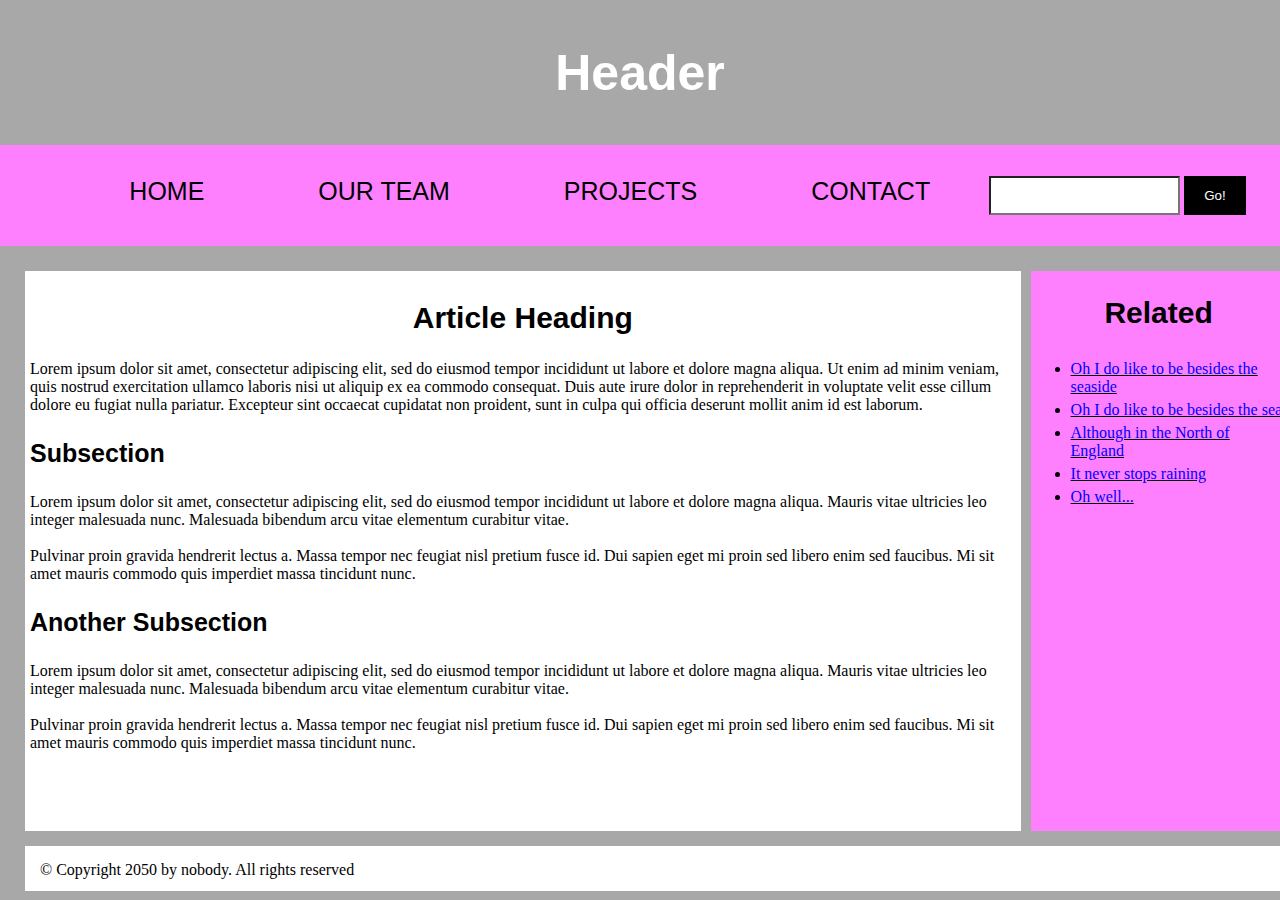
==== hw3/index.html @ 3278eb34 "finished" ====
<!doctype html>
<html>
  <head>
  	<title>Homework 3: Web Page </title>
    <style>

      body,html {
        padding: 0; 
        margin: 0
      }

      header h1 { 
        text-align:center;
        font-family: cursive, helvetica;
        font-size: 50px;
      }

      header {
        background-color: #A8A8A8;
        color: #fff; 
        padding: 10px 30px; 
        width: 100%; 
        box-sizing: border-box;
      }
        
      nav { 
        background-color: #FF80FF; 
        padding: 15px 0;
        text-align: center;
        overflow: hidden;
      }

      nav a {
        color: #000; 
        font-size: 25px; 
        text-decoration: none;
        font-family: arial, helvetica;
        padding: 14px 55px;
      }
        
      nav ul { list-style-type:none; }
      nav ul li {display: inline-block}
      
      input[type=submit] {
          background-color: #000;
          color: white;
          padding: 12px 20px;
          border: none;
          cursor: pointer;
      }
      input[type=text] {
        background-color: #fff;
        padding: 10px 5px;
      }

      body {
        background-color: #A8A8A8;
        height: 100%;

      }
      #wrapper {
        min-height: 100%;
      }

      #container {
        width: 100%;
        margin: auto;
        padding: 20px
      }

      #first {
        width: 77%;
        float: left;
        height: 550px;
        background-color: #ffff;
        margin: 5px;
        padding: 5px;
      }
      #second {
        width: 20%;
        float: left;
        height: 560px;
        background-color: #FF80FF;
        margin: 5px;
      }

      h2 { 
        text-align: center;
        font-family: cursive, helvetica;
        font-size: 30px;
      }
      h3 { 
        
        font-family: cursive, helvetica;
        font-size: 25px;
      }

      .linkList {
        padding-top: 5px;
        text-decoration: underline;
      }

      a {
        color: blue;
      }

      .holaJoaqs {
        padding: 15px;
        padding-bottom: 20px;
        margin-left: 25px;
        margin-top: 560px !important;
        background-color: white;
        height: 10px;
      }

    </style>
  </head>
  <body id="wrapper">
    <header>
      <h1>Header</h1>
    </header>
    <nav>
      <ul >
        <li><a href="#">HOME</a></li>
        <li><a href="#">OUR TEAM</a></li>
        <li><a href="#">PROJECTS</a></li>
        <li><a href="#">CONTACT</a></li>
        <li>
          <form>
            <input type='text' name='search'>
            <input type = 'submit' value = "Go!">
          </form>
        </li>
      </ul>
    </nav>
    <div class="backPage">
      <div id="container">
        <div id="first">
          <h2> Article Heading </h2>
          Lorem ipsum dolor sit amet, consectetur adipiscing elit, sed do eiusmod tempor incididunt ut labore et dolore magna aliqua. Ut enim ad minim veniam, quis nostrud exercitation ullamco laboris nisi ut aliquip ex ea commodo consequat. Duis aute irure dolor in reprehenderit in voluptate velit esse cillum dolore eu fugiat nulla pariatur. Excepteur sint occaecat cupidatat non proident, sunt in culpa qui officia deserunt mollit anim id est laborum.

          <h3> Subsection </h3>
          Lorem ipsum dolor sit amet, consectetur adipiscing elit, sed do eiusmod tempor incididunt ut labore et dolore magna aliqua. Mauris vitae ultricies leo integer malesuada nunc. Malesuada bibendum arcu vitae elementum curabitur vitae. 
          <br>
          <br>

          Pulvinar proin gravida hendrerit lectus a. Massa tempor nec feugiat nisl pretium fusce id. Dui sapien eget mi proin sed libero enim sed faucibus. Mi sit amet mauris commodo quis imperdiet massa tincidunt nunc.

          <h3> Another Subsection </h3>

          Lorem ipsum dolor sit amet, consectetur adipiscing elit, sed do eiusmod tempor incididunt ut labore et dolore magna aliqua. Mauris vitae ultricies leo integer malesuada nunc. Malesuada bibendum arcu vitae elementum curabitur vitae. 
          <br>
          <br>

          Pulvinar proin gravida hendrerit lectus a. Massa tempor nec feugiat nisl pretium fusce id. Dui sapien eget mi proin sed libero enim sed faucibus. Mi sit amet mauris commodo quis imperdiet massa tincidunt nunc.

        </div>
        <div id="second">
          <h2> Related </h2>
          <ul>
            <li class="linkList"> <a> Oh I do like to be besides the seaside </a> </li>
            <li class="linkList"> <a> Oh I do like to be besides the sea </a></li>
            <li class="linkList"> <a> Although in the North of England </a></li>
            <li class="linkList"> <a> It never stops raining </a> </li>
            <li class="linkList"> <a> Oh well...  </a></li>
          </ul>
        </div>
      </div>
    </div>  
    <div class="holaJoaqs"> &#169; Copyright 2050 by nobody. All rights reserved </div>
  </body>
</html>
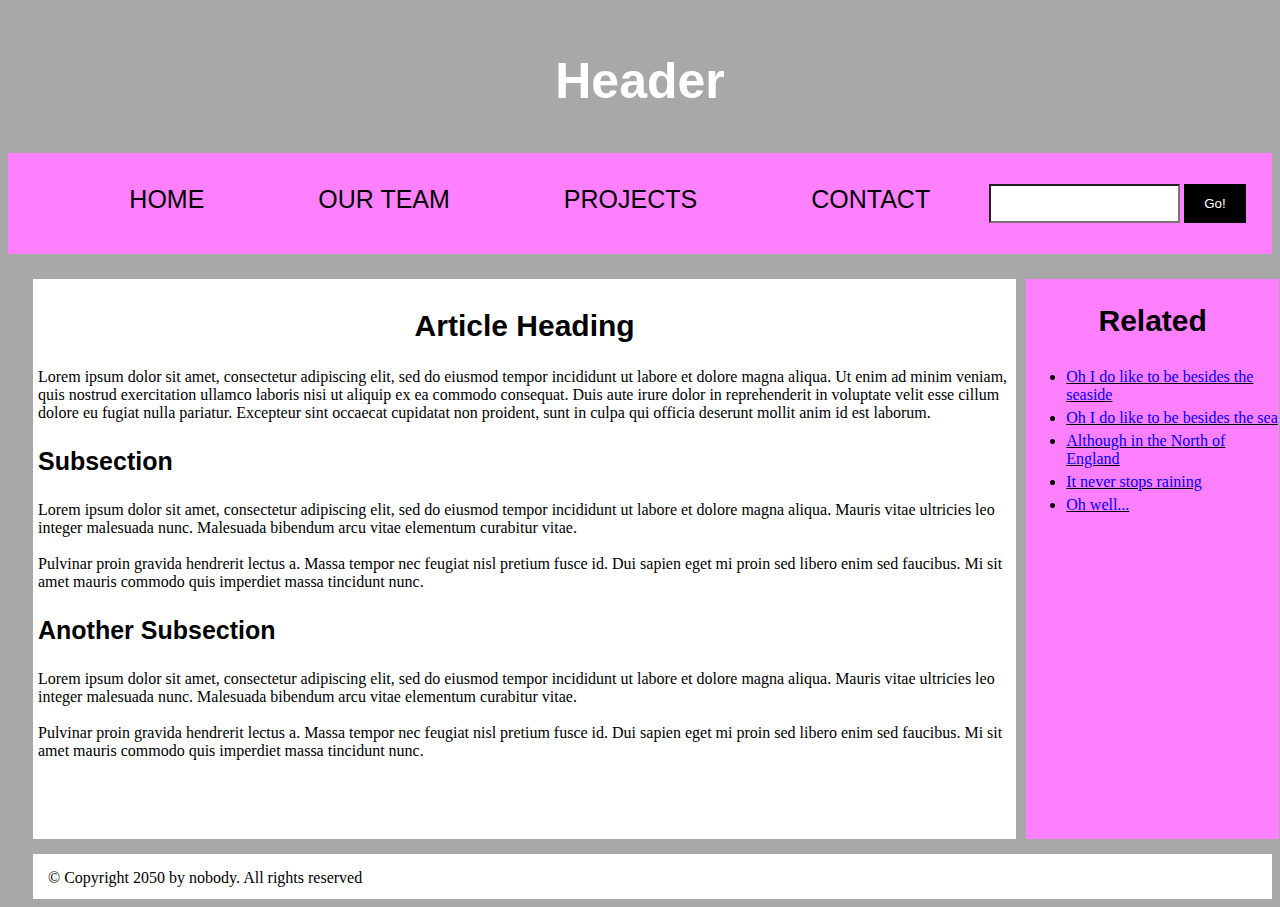
==== commit 7aaf62ed: "wrap" ====
--- a/hw3/index.html
+++ b/hw3/index.html
@@ -3,12 +3,6 @@
   <head>
   	<title>Homework 3: Web Page </title>
     <style>
-
-      body,html {
-        padding: 0; 
-        margin: 0
-      }
-
       header h1 { 
         text-align:center;
         font-family: cursive, helvetica;
@@ -23,14 +17,17 @@
         box-sizing: border-box;
       }
         
-      nav { 
+      .navE { 
         background-color: #FF80FF; 
         padding: 15px 0;
+        width: 100%;
         text-align: center;
-        overflow: hidden;
+        display: inline-block;
+        white-space:nowrap;
+
       }
 
-      nav a {
+      .navA {
         color: #000; 
         font-size: 25px; 
         text-decoration: none;
@@ -119,12 +116,12 @@
     <header>
       <h1>Header</h1>
     </header>
-    <nav>
+    <nav class="navE">
       <ul >
-        <li><a href="#">HOME</a></li>
-        <li><a href="#">OUR TEAM</a></li>
-        <li><a href="#">PROJECTS</a></li>
-        <li><a href="#">CONTACT</a></li>
+        <li><a class="navA" href="#">HOME</a></li>
+        <li><a class="navA" href="#">OUR TEAM</a></li>
+        <li><a class="navA" href="#">PROJECTS</a></li>
+        <li><a class="navA" href="#">CONTACT</a></li>
         <li>
           <form>
             <input type='text' name='search'>
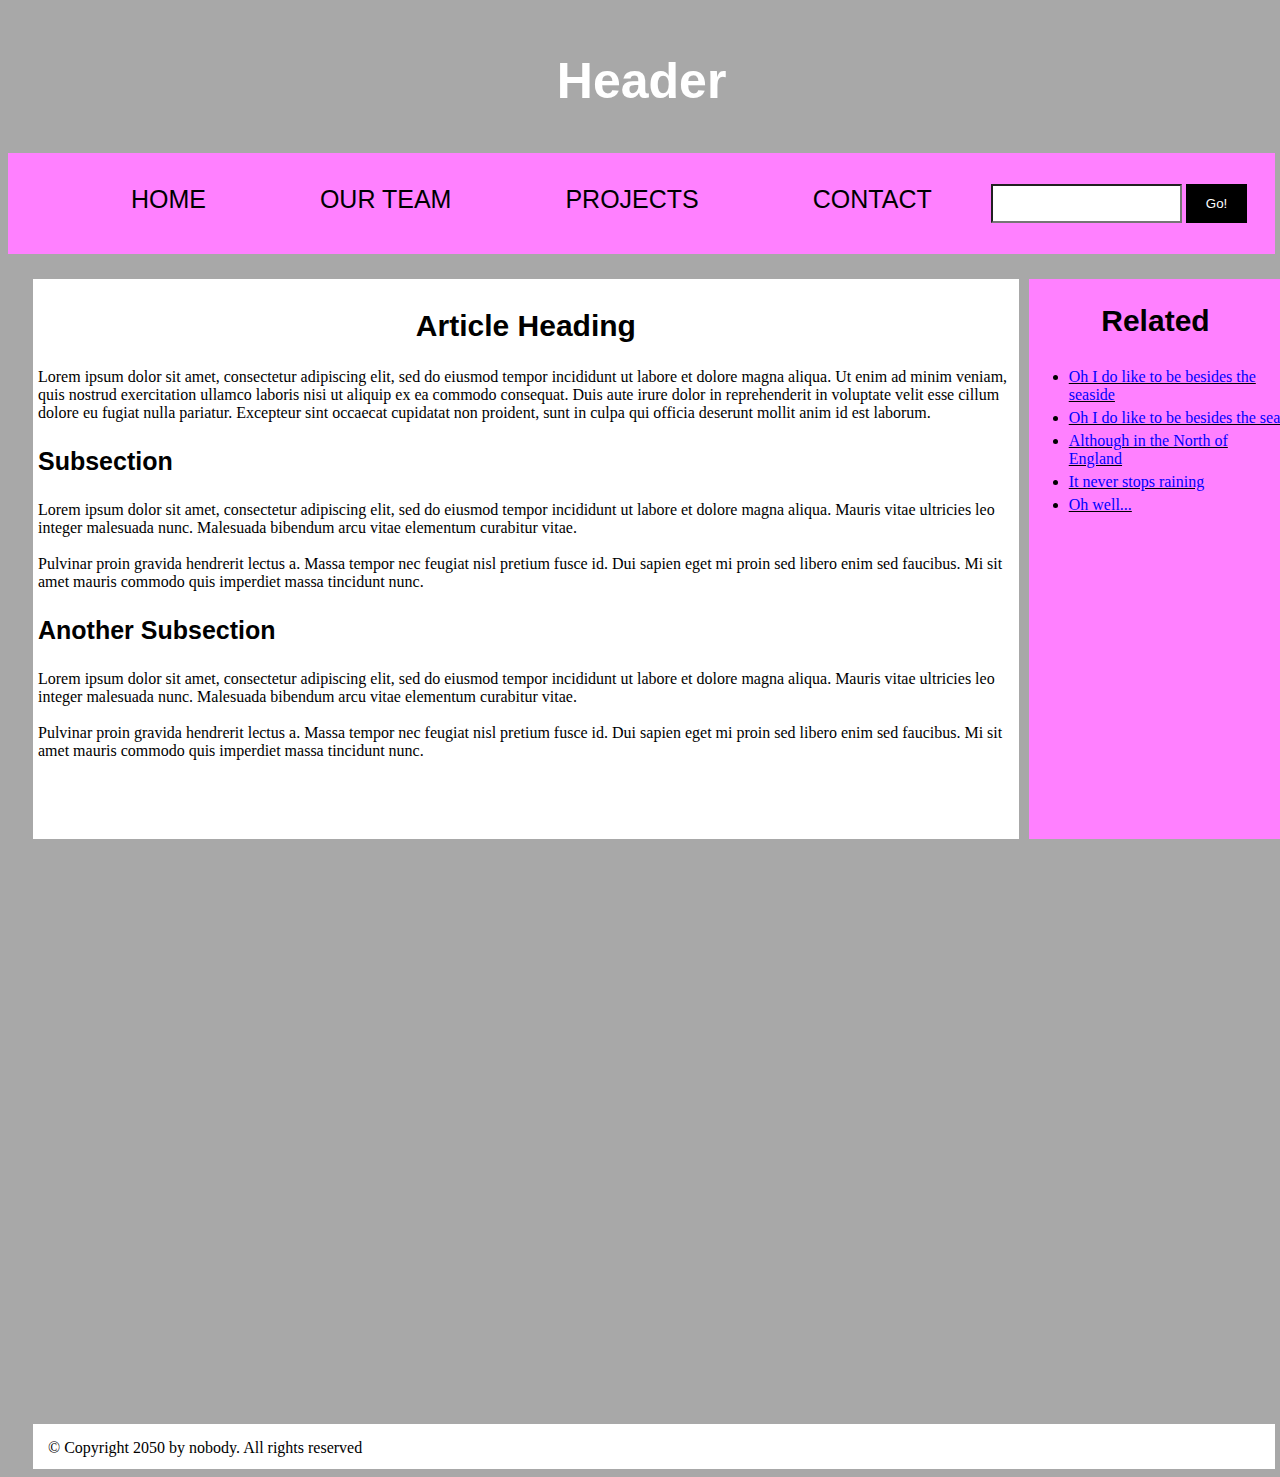
==== commit 59767f15: "flex" ====
--- a/hw3/index.html
+++ b/hw3/index.html
@@ -2,6 +2,7 @@
 <html>
   <head>
   	<title>Homework 3: Web Page </title>
+    <meta name=‘viewport’ content=“width=device-width, initial-scale=1”>
     <style>
       header h1 { 
         text-align:center;
@@ -53,32 +54,45 @@
       body {
         background-color: #A8A8A8;
         height: 100%;
-
+        width: 100%;
       }
       #wrapper {
         min-height: 100%;
+        max-width: 99%;
+        white-space: nowrap;
+
       }
 
       #container {
         width: 100%;
+        max-width: 100%;
         margin: auto;
-        padding: 20px
+        padding: 20px;
+        display:flex;
       }
 
       #first {
-        width: 77%;
+        max-width: 77%;
+        min-width: 75%;
         float: left;
-        height: 550px;
+        max-height: 100%;
         background-color: #ffff;
+        min-height: 550px;
         margin: 5px;
         padding: 5px;
+        white-space: normal;
       }
       #second {
-        width: 20%;
+        max-width: 20%;
+        min-width: 17%;
         float: left;
         height: 560px;
         background-color: #FF80FF;
         margin: 5px;
+        white-space: normal;
+        max-height: 100%;
+
+
       }
 
       h2 { 
@@ -108,6 +122,8 @@
         margin-top: 560px !important;
         background-color: white;
         height: 10px;
+        max-width: 99%;
+        white-space: nowrap;
       }
 
     </style>
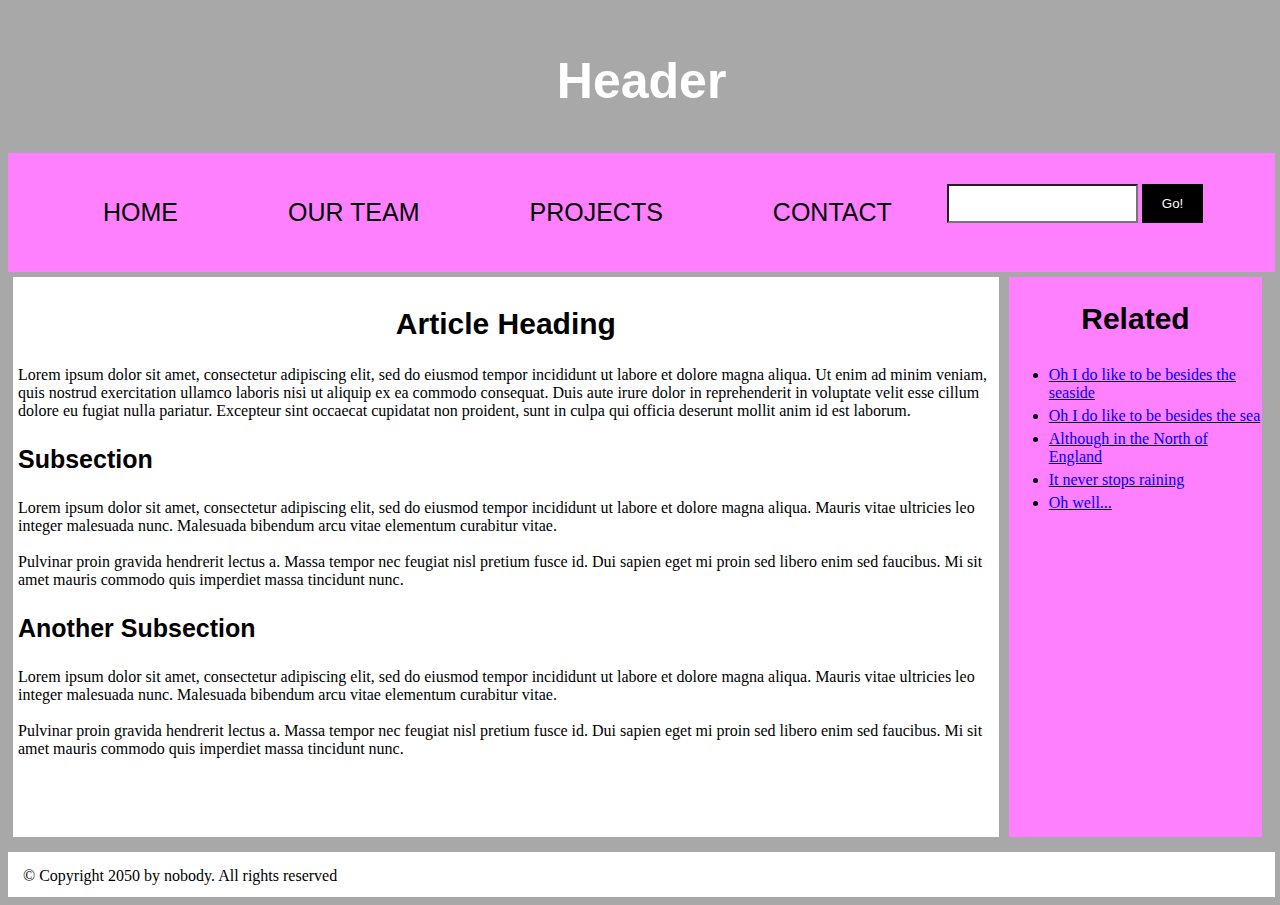
==== commit 1d8859ac: "html5" ====
--- a/hw3/index.html
+++ b/hw3/index.html
@@ -22,9 +22,11 @@
         background-color: #FF80FF; 
         padding: 15px 0;
         width: 100%;
+        min-width: 100%;
         text-align: center;
         display: inline-block;
         white-space:nowrap;
+        display: flex;
 
       }
 
@@ -34,10 +36,16 @@
         text-decoration: none;
         font-family: arial, helvetica;
         padding: 14px 55px;
+        display: flex;
       }
         
-      nav ul { list-style-type:none; }
-      nav ul li {display: inline-block}
+      nav ul { 
+        list-style-type:none;
+        display: flex; 
+      }
+      nav ul li {
+        display: inline-block
+      }
       
       input[type=submit] {
           background-color: #000;
@@ -61,17 +69,10 @@
         max-width: 99%;
         white-space: nowrap;
 
+
       }
 
-      #container {
-        width: 100%;
-        max-width: 100%;
-        margin: auto;
-        padding: 20px;
-        display:flex;
-      }
-
-      #first {
+      section {
         max-width: 77%;
         min-width: 75%;
         float: left;
@@ -82,7 +83,7 @@
         padding: 5px;
         white-space: normal;
       }
-      #second {
+      aside {
         max-width: 20%;
         min-width: 17%;
         float: left;
@@ -91,7 +92,6 @@
         margin: 5px;
         white-space: normal;
         max-height: 100%;
-
 
       }
 
@@ -115,11 +115,10 @@
         color: blue;
       }
 
-      .holaJoaqs {
+      footer {
         padding: 15px;
         padding-bottom: 20px;
-        margin-left: 25px;
-        margin-top: 560px !important;
+        margin-top: 580px !important;
         background-color: white;
         height: 10px;
         max-width: 99%;
@@ -146,9 +145,7 @@
         </li>
       </ul>
     </nav>
-    <div class="backPage">
-      <div id="container">
-        <div id="first">
+    <section>
           <h2> Article Heading </h2>
           Lorem ipsum dolor sit amet, consectetur adipiscing elit, sed do eiusmod tempor incididunt ut labore et dolore magna aliqua. Ut enim ad minim veniam, quis nostrud exercitation ullamco laboris nisi ut aliquip ex ea commodo consequat. Duis aute irure dolor in reprehenderit in voluptate velit esse cillum dolore eu fugiat nulla pariatur. Excepteur sint occaecat cupidatat non proident, sunt in culpa qui officia deserunt mollit anim id est laborum.
 
@@ -167,8 +164,8 @@
 
           Pulvinar proin gravida hendrerit lectus a. Massa tempor nec feugiat nisl pretium fusce id. Dui sapien eget mi proin sed libero enim sed faucibus. Mi sit amet mauris commodo quis imperdiet massa tincidunt nunc.
 
-        </div>
-        <div id="second">
+    </section>
+    <aside>
           <h2> Related </h2>
           <ul>
             <li class="linkList"> <a> Oh I do like to be besides the seaside </a> </li>
@@ -177,9 +174,7 @@
             <li class="linkList"> <a> It never stops raining </a> </li>
             <li class="linkList"> <a> Oh well...  </a></li>
           </ul>
-        </div>
-      </div>
-    </div>  
-    <div class="holaJoaqs"> &#169; Copyright 2050 by nobody. All rights reserved </div>
+    </aside>
+    <footer> &#169; Copyright 2050 by nobody. All rights reserved </footer>
   </body>
 </html>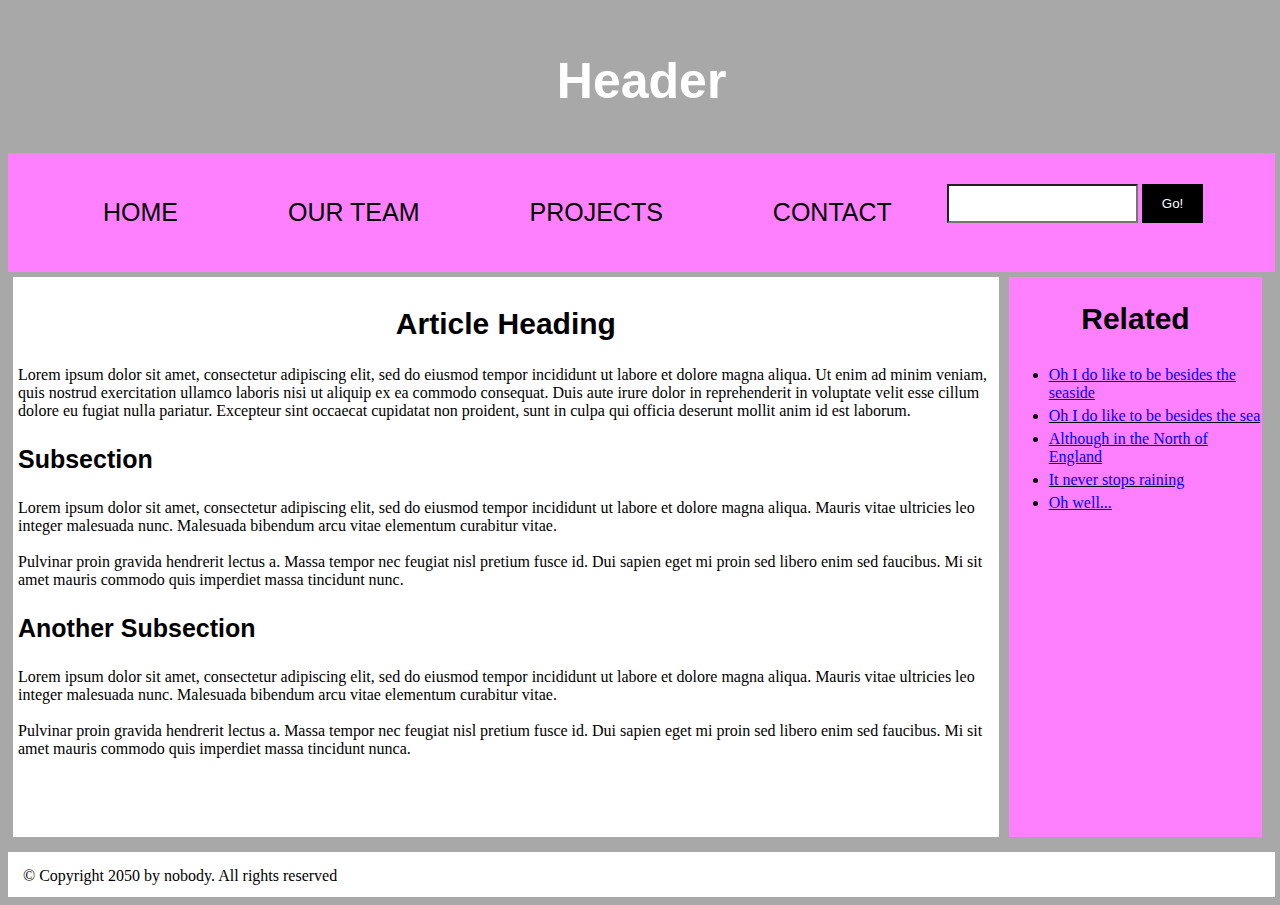
==== commit ceeb98ba: "modified" ====
--- a/hw3/index.html
+++ b/hw3/index.html
@@ -162,7 +162,7 @@
           <br>
           <br>
 
-          Pulvinar proin gravida hendrerit lectus a. Massa tempor nec feugiat nisl pretium fusce id. Dui sapien eget mi proin sed libero enim sed faucibus. Mi sit amet mauris commodo quis imperdiet massa tincidunt nunc.
+          Pulvinar proin gravida hendrerit lectus a. Massa tempor nec feugiat nisl pretium fusce id. Dui sapien eget mi proin sed libero enim sed faucibus. Mi sit amet mauris commodo quis imperdiet massa tincidunt nunca.
 
     </section>
     <aside>
